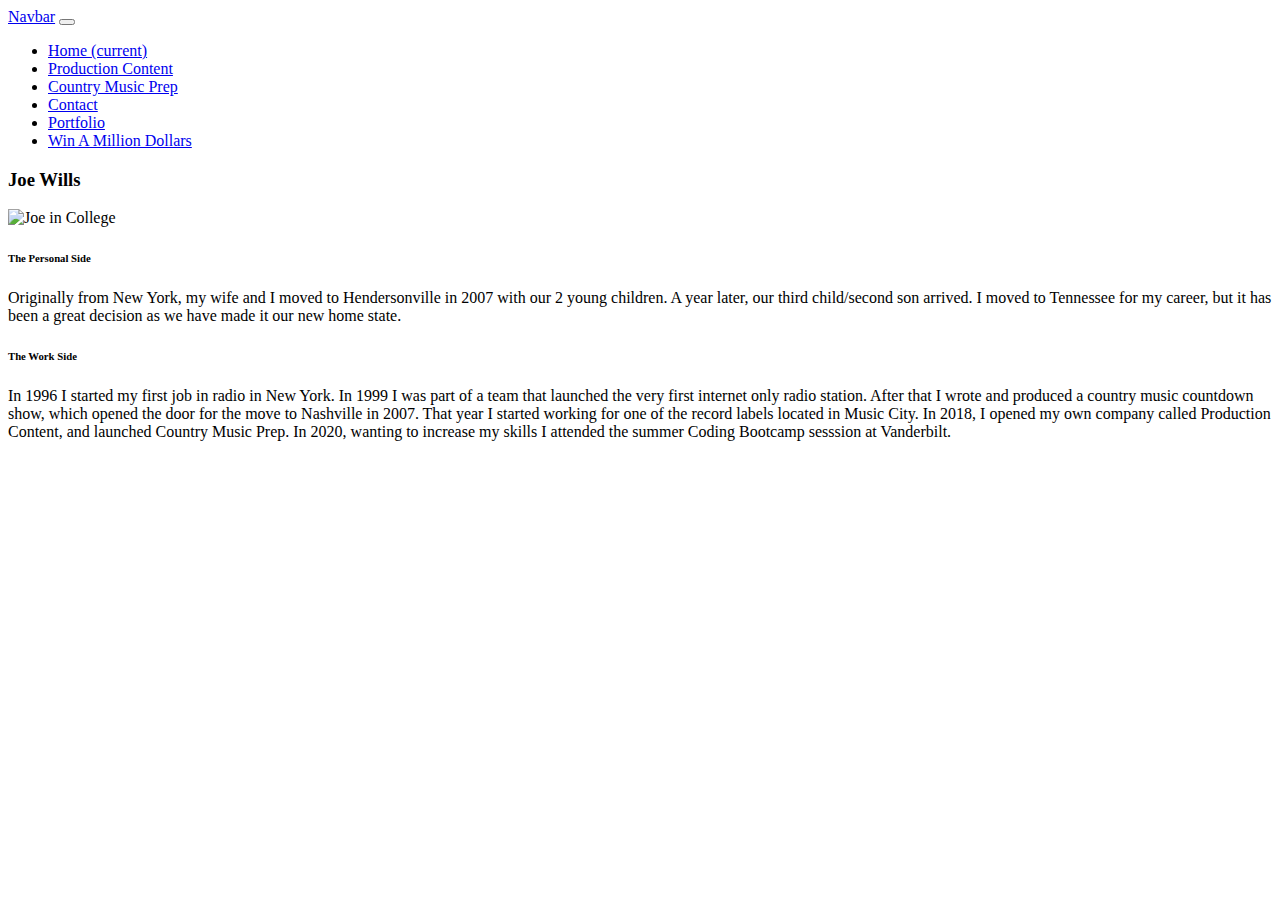
==== index.html @ 031efb84 "Still in progress but adding to Git" ====
<!doctype html>
<html lang="en">
  <head>
    <!-- Required meta tags -->
    <meta charset="utf-8">
    <meta name="viewport" content="width=device-width, initial-scale=1, shrink-to-fit=no">

    <!-- Bootstrap CSS -->
    <link rel="stylesheet" href="https://stackpath.bootstrapcdn.com/bootstrap/4.5.0/css/bootstrap.min.css" integrity="sha384-9aIt2nRpC12Uk9gS9baDl411NQApFmC26EwAOH8WgZl5MYYxFfc+NcPb1dKGj7Sk" crossorigin="anonymous">

    <title>The Joe Wills Experience</title>
  </head>
  <body>
    <!--Container that holds all the content-->
    <div class="container">
        <!--Nav bar-->
        <nav class="navbar navbar-expand-lg navbar-light bg-light">
            <a class="navbar-brand" href="#">Navbar</a>
            <button class="navbar-toggler" type="button" data-toggle="collapse" data-target="#navbarNav" aria-controls="navbarNav" aria-expanded="false" aria-label="Toggle navigation">
              <span class="navbar-toggler-icon"></span>
            </button>
            <div class="collapse navbar-collapse" id="navbarNav">
              <ul class="navbar-nav">
                <li class="nav-item active">
                  <a class="nav-link" href="#">Home <span class="sr-only">(current)</span></a>
                </li>
                <li class="nav-item">
                  <a class="nav-link" href="https://productioncontent.com/" target="_blank">Production Content</a>
                </li>
                <li class="nav-item">
                  <a class="nav-link" href="https://countrymusicprep.com/" target="_blank">Country Music Prep</a>
                </li>
                <li class="nav-item">
                    <a class="nav-link" href="contact.html" target="_blank">Contact</a>
                </li>
                <li class="nav-item">
                    <a class="nav-link" href="portfolio.html" target="_blank">Portfolio</a>
                </li>
                <li class="nav-item">
                    <a class="nav-link" href="https://www.youtube.com/watch?v=dQw4w9WgXcQ" target="_blank">Win A Million Dollars</a>
                </li>
              </ul>
            </div>
          </nav>
          <!--This is my bio section-->
          <div class="container">

            <h3>Joe Wills</h3> 
            <div class="row">
              <div class="col-sm">
                <img src="https://scontent.fbna1-2.fna.fbcdn.net/v/t1.0-9/39557948_10216344480154601_1112888518167756800_o.jpg?_nc_cat=106&_nc_sid=dd9801&_nc_ohc=NMKT_V5HRuwAX8kMZy4&_nc_ht=scontent.fbna1-2.fna&oh=6babcb2a153275b1fb17fa16de6bd848&oe=5EE96C97" alt="Joe in College" class="img-thumbnail"> 
              </div>
              <div class="col-sm">
                <h6>The Personal Side</h6>

                <p>Originally from New York, my wife and I moved to Hendersonville in 2007 with our 2 young children. A year later, our third child/second son arrived. 
                    I moved to Tennessee for my career, but it has been a great decision as we have made it our new home state. </p>


              </div>
              <div class="col-sm">
                <h6>The Work Side</h6>

                <p>In 1996 I started my first job in radio in New York. In 1999 I was part of a team that launched the very first internet only radio station. 
                    After that I wrote and produced a country music countdown show, which opened the door for the move to Nashville in 2007. 
                    That year I started working for one of the record labels located in Music City. In 2018, I opened my own company called Production Content, 
                    and launched Country Music Prep. In 2020, wanting to increase my skills I attended the summer Coding Bootcamp sesssion at Vanderbilt. </p>
              </div>
            </div>
          </div>


        <!-- Content here -->
    </div>




    <!-- Optional JavaScript -->
    <!-- jQuery first, then Popper.js, then Bootstrap JS -->
    <script src="https://code.jquery.com/jquery-3.5.1.slim.min.js" integrity="sha384-DfXdz2htPH0lsSSs5nCTpuj/zy4C+OGpamoFVy38MVBnE+IbbVYUew+OrCXaRkfj" crossorigin="anonymous"></script>
    <script src="https://cdn.jsdelivr.net/npm/popper.js@1.16.0/dist/umd/popper.min.js" integrity="sha384-Q6E9RHvbIyZFJoft+2mJbHaEWldlvI9IOYy5n3zV9zzTtmI3UksdQRVvoxMfooAo" crossorigin="anonymous"></script>
    <script src="https://stackpath.bootstrapcdn.com/bootstrap/4.5.0/js/bootstrap.min.js" integrity="sha384-OgVRvuATP1z7JjHLkuOU7Xw704+h835Lr+6QL9UvYjZE3Ipu6Tp75j7Bh/kR0JKI" crossorigin="anonymous"></script>
  </body>
</html>
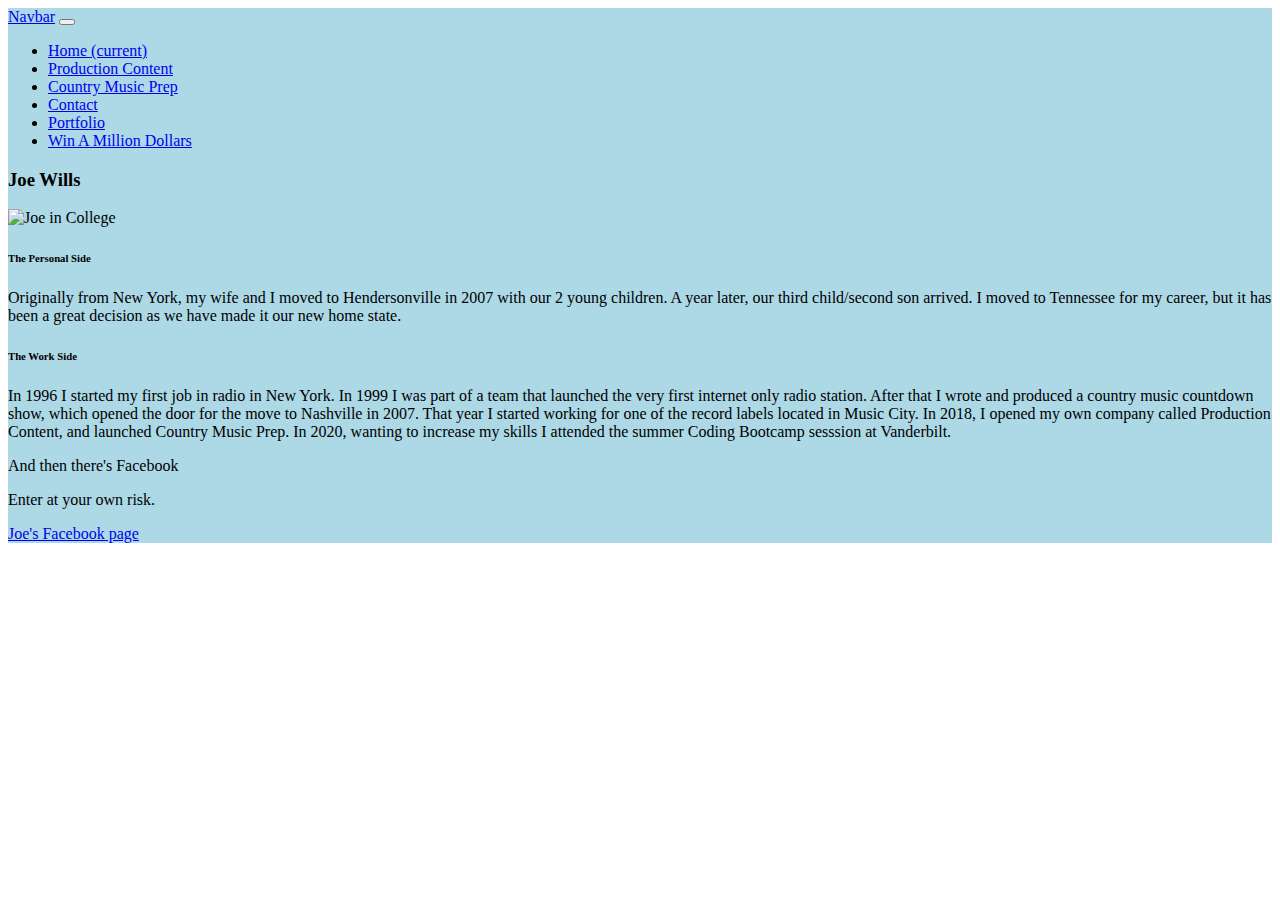
==== commit f76f26f5: "updated blue background" ====
--- a/index.html
+++ b/index.html
@@ -4,7 +4,8 @@
     <!-- Required meta tags -->
     <meta charset="utf-8">
     <meta name="viewport" content="width=device-width, initial-scale=1, shrink-to-fit=no">
-
+    <!--My Stylesheet-->
+    <link rel="stylesheet" href="style.css">
     <!-- Bootstrap CSS -->
     <link rel="stylesheet" href="https://stackpath.bootstrapcdn.com/bootstrap/4.5.0/css/bootstrap.min.css" integrity="sha384-9aIt2nRpC12Uk9gS9baDl411NQApFmC26EwAOH8WgZl5MYYxFfc+NcPb1dKGj7Sk" crossorigin="anonymous">
 
@@ -68,7 +69,19 @@
               </div>
             </div>
           </div>
-
+          <div class="card text-center">
+            <div class="card-header">
+              And then there's Facebook
+            </div>
+            <div class="card-body">
+            
+              <p class="card-text">Enter at your own risk.</p>
+              <a href="https://www.facebook.com/joewills3" class="btn btn-primary">Joe's Facebook page</a>
+            </div>
+            <div class="card-footer text-muted">
+             
+            </div>
+          </div>
 
         <!-- Content here -->
     </div>
--- a/style.css
+++ b/style.css
@@ -0,0 +1,6 @@
+.container{
+    background-color: lightblue;
+
+
+}
+   
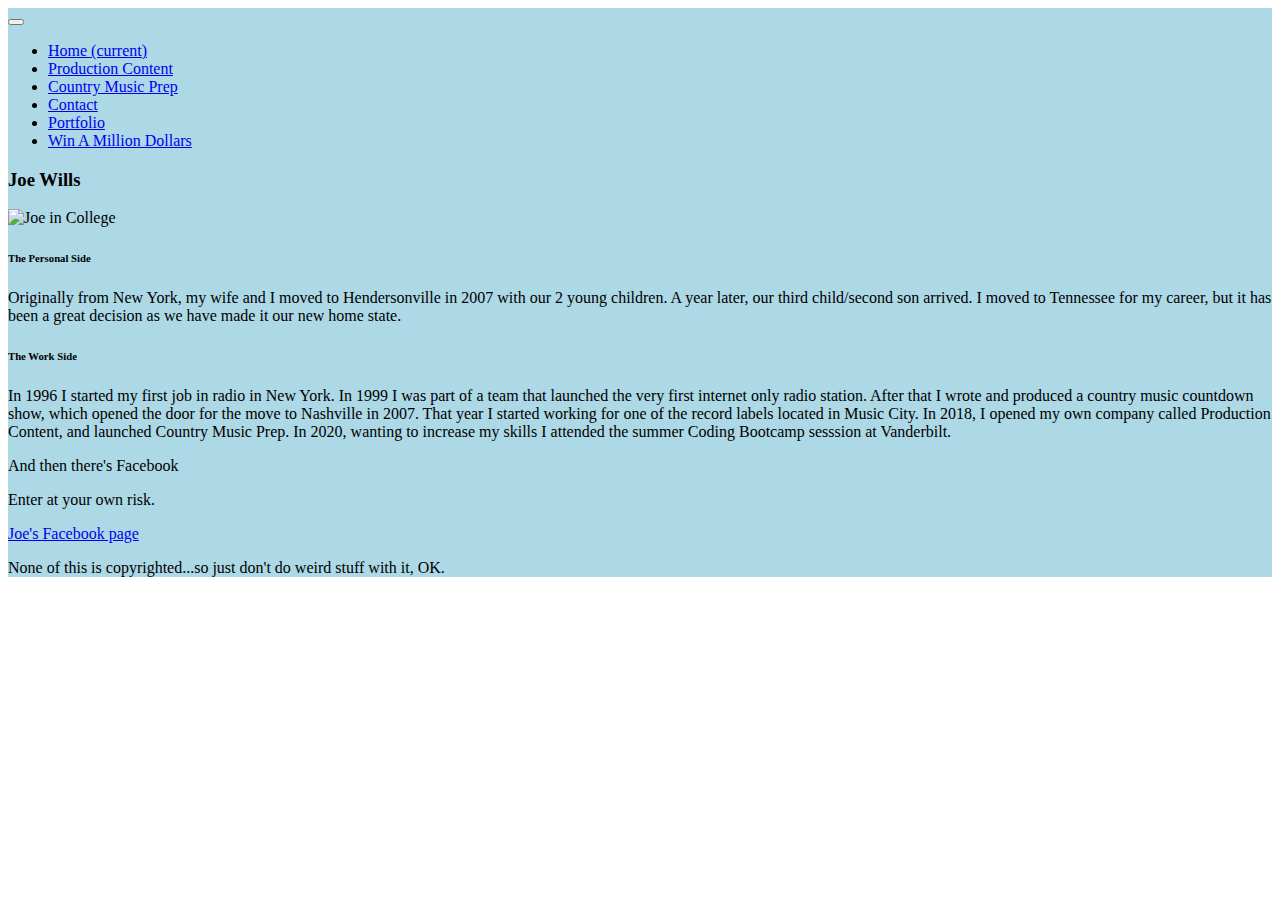
==== commit df1fa7dc: "almost done" ====
--- a/index.html
+++ b/index.html
@@ -1,98 +1,130 @@
 <!doctype html>
 <html lang="en">
-  <head>
-    <!-- Required meta tags -->
-    <meta charset="utf-8">
-    <meta name="viewport" content="width=device-width, initial-scale=1, shrink-to-fit=no">
-    <!--My Stylesheet-->
-    <link rel="stylesheet" href="style.css">
-    <!-- Bootstrap CSS -->
-    <link rel="stylesheet" href="https://stackpath.bootstrapcdn.com/bootstrap/4.5.0/css/bootstrap.min.css" integrity="sha384-9aIt2nRpC12Uk9gS9baDl411NQApFmC26EwAOH8WgZl5MYYxFfc+NcPb1dKGj7Sk" crossorigin="anonymous">
 
-    <title>The Joe Wills Experience</title>
-  </head>
-  <body>
-    <!--Container that holds all the content-->
-    <div class="container">
-        <!--Nav bar-->
-        <nav class="navbar navbar-expand-lg navbar-light bg-light">
-            <a class="navbar-brand" href="#">Navbar</a>
-            <button class="navbar-toggler" type="button" data-toggle="collapse" data-target="#navbarNav" aria-controls="navbarNav" aria-expanded="false" aria-label="Toggle navigation">
-              <span class="navbar-toggler-icon"></span>
-            </button>
-            <div class="collapse navbar-collapse" id="navbarNav">
-              <ul class="navbar-nav">
-                <li class="nav-item active">
-                  <a class="nav-link" href="#">Home <span class="sr-only">(current)</span></a>
-                </li>
-                <li class="nav-item">
-                  <a class="nav-link" href="https://productioncontent.com/" target="_blank">Production Content</a>
-                </li>
-                <li class="nav-item">
-                  <a class="nav-link" href="https://countrymusicprep.com/" target="_blank">Country Music Prep</a>
-                </li>
-                <li class="nav-item">
-                    <a class="nav-link" href="contact.html" target="_blank">Contact</a>
-                </li>
-                <li class="nav-item">
-                    <a class="nav-link" href="portfolio.html" target="_blank">Portfolio</a>
-                </li>
-                <li class="nav-item">
-                    <a class="nav-link" href="https://www.youtube.com/watch?v=dQw4w9WgXcQ" target="_blank">Win A Million Dollars</a>
-                </li>
-              </ul>
-            </div>
-          </nav>
-          <!--This is my bio section-->
-          <div class="container">
+<head>
+  <!-- Required meta tags -->
+  <meta charset="utf-8">
+  <meta name="viewport" content="width=device-width, initial-scale=1, shrink-to-fit=no">
+  <!--My Stylesheet-->
+  <link rel="stylesheet" href="style.css">
+  <!-- Bootstrap CSS -->
+  <link rel="stylesheet" href="https://stackpath.bootstrapcdn.com/bootstrap/4.5.0/css/bootstrap.min.css"
+    integrity="sha384-9aIt2nRpC12Uk9gS9baDl411NQApFmC26EwAOH8WgZl5MYYxFfc+NcPb1dKGj7Sk" crossorigin="anonymous">
 
-            <h3>Joe Wills</h3> 
-            <div class="row">
-              <div class="col-sm">
-                <img src="https://scontent.fbna1-2.fna.fbcdn.net/v/t1.0-9/39557948_10216344480154601_1112888518167756800_o.jpg?_nc_cat=106&_nc_sid=dd9801&_nc_ohc=NMKT_V5HRuwAX8kMZy4&_nc_ht=scontent.fbna1-2.fna&oh=6babcb2a153275b1fb17fa16de6bd848&oe=5EE96C97" alt="Joe in College" class="img-thumbnail"> 
-              </div>
-              <div class="col-sm">
-                <h6>The Personal Side</h6>
+  <title>The Joe Wills Experience</title>
+</head>
 
-                <p>Originally from New York, my wife and I moved to Hendersonville in 2007 with our 2 young children. A year later, our third child/second son arrived. 
-                    I moved to Tennessee for my career, but it has been a great decision as we have made it our new home state. </p>
+<body>
+  <!--Container that holds all the content-->
+  <div class="container">
+    <!--Nav bar-->
+    <nav class="navbar navbar-expand-lg navbar-light bg-light">
+      <button class="navbar-toggler" type="button" data-toggle="collapse" data-target="#navbarNav"
+        aria-controls="navbarNav" aria-expanded="false" aria-label="Toggle navigation">
+        <span class="navbar-toggler-icon"></span>
+      </button>
+      <div class="collapse navbar-collapse" id="navbarNav">
+        <ul class="navbar-nav">
+          <li class="nav-item active">
+            <a class="nav-link" href="#">Home <span class="sr-only">(current)</span></a>
+          </li>
+          <li class="nav-item">
+            <a class="nav-link" href="https://productioncontent.com/" target="_blank">Production Content</a>
+          </li>
+          <li class="nav-item">
+            <a class="nav-link" href="https://countrymusicprep.com/" target="_blank">Country Music Prep</a>
+          </li>
+          <li class="nav-item">
+            <a class="nav-link" href="contact.html" target="_blank">Contact</a>
+          </li>
+          <li class="nav-item">
+            <a class="nav-link" href="portfolio.html" target="_blank">Portfolio</a>
+          </li>
+          <li class="nav-item">
+            <a class="nav-link" href="https://www.youtube.com/watch?v=dQw4w9WgXcQ" target="_blank">Win A Million
+              Dollars</a>
+          </li>
+        </ul>
+      </div>
+    </nav>
+    <!--This is my bio section-->
+
+    <div class="row">
+      <div class="col">
+        <h3>Joe Wills</h3>
+
+      </div>
+    </div>
+
+    <div class="row">
+      <div class="col-sm">
+        <img
+          src="https://scontent.fbna1-2.fna.fbcdn.net/v/t1.0-9/39557948_10216344480154601_1112888518167756800_o.jpg?_nc_cat=106&_nc_sid=dd9801&_nc_ohc=NMKT_V5HRuwAX8kMZy4&_nc_ht=scontent.fbna1-2.fna&oh=6babcb2a153275b1fb17fa16de6bd848&oe=5EE96C97"
+          alt="Joe in College" class="img-thumbnail">
+      </div>
+      <div class="col-sm">
+        <h6>The Personal Side</h6>
+
+        <p>Originally from New York, my wife and I moved to Hendersonville in 2007 with our 2 young children. A year
+          later, our third child/second son arrived.
+          I moved to Tennessee for my career, but it has been a great decision as we have made it our new home state.
+        </p>
 
 
-              </div>
-              <div class="col-sm">
-                <h6>The Work Side</h6>
+      </div>
+      <div class="col-sm">
+        <h6>The Work Side</h6>
 
-                <p>In 1996 I started my first job in radio in New York. In 1999 I was part of a team that launched the very first internet only radio station. 
-                    After that I wrote and produced a country music countdown show, which opened the door for the move to Nashville in 2007. 
-                    That year I started working for one of the record labels located in Music City. In 2018, I opened my own company called Production Content, 
-                    and launched Country Music Prep. In 2020, wanting to increase my skills I attended the summer Coding Bootcamp sesssion at Vanderbilt. </p>
-              </div>
-            </div>
+        <p>In 1996 I started my first job in radio in New York. In 1999 I was part of a team that launched the very
+          first internet only radio station.
+          After that I wrote and produced a country music countdown show, which opened the door for the move to
+          Nashville in 2007.
+          That year I started working for one of the record labels located in Music City. In 2018, I opened my own
+          company called Production Content,
+          and launched Country Music Prep. In 2020, wanting to increase my skills I attended the summer Coding Bootcamp
+          sesssion at Vanderbilt. </p>
+      </div>
+    </div>
+
+    <div class="row">
+      <div class="col">
+        <div class="card text-center">
+          <div class="card-header">
+            And then there's Facebook
           </div>
-          <div class="card text-center">
-            <div class="card-header">
-              And then there's Facebook
-            </div>
-            <div class="card-body">
-            
-              <p class="card-text">Enter at your own risk.</p>
-              <a href="https://www.facebook.com/joewills3" class="btn btn-primary">Joe's Facebook page</a>
-            </div>
-            <div class="card-footer text-muted">
-             
-            </div>
+          <div class="card-body">
+
+            <p class="card-text">Enter at your own risk.</p>
+            <a href="https://www.facebook.com/joewills3" class="btn btn-primary">Joe's Facebook page</a>
+
+            <p>
+
+            </p>
+            <p class="card-text">None of this is copyrighted...so just don't do weird stuff with it, OK.</p>
           </div>
+          <div class="card-footer text-muted">
 
-        <!-- Content here -->
+          </div>
+        </div>
+      </div>
     </div>
+
+  </div>
 
 
 
 
-    <!-- Optional JavaScript -->
-    <!-- jQuery first, then Popper.js, then Bootstrap JS -->
-    <script src="https://code.jquery.com/jquery-3.5.1.slim.min.js" integrity="sha384-DfXdz2htPH0lsSSs5nCTpuj/zy4C+OGpamoFVy38MVBnE+IbbVYUew+OrCXaRkfj" crossorigin="anonymous"></script>
-    <script src="https://cdn.jsdelivr.net/npm/popper.js@1.16.0/dist/umd/popper.min.js" integrity="sha384-Q6E9RHvbIyZFJoft+2mJbHaEWldlvI9IOYy5n3zV9zzTtmI3UksdQRVvoxMfooAo" crossorigin="anonymous"></script>
-    <script src="https://stackpath.bootstrapcdn.com/bootstrap/4.5.0/js/bootstrap.min.js" integrity="sha384-OgVRvuATP1z7JjHLkuOU7Xw704+h835Lr+6QL9UvYjZE3Ipu6Tp75j7Bh/kR0JKI" crossorigin="anonymous"></script>
-  </body>
+  <!-- Optional JavaScript -->
+  <!-- jQuery first, then Popper.js, then Bootstrap JS -->
+  <script src="https://code.jquery.com/jquery-3.5.1.slim.min.js"
+    integrity="sha384-DfXdz2htPH0lsSSs5nCTpuj/zy4C+OGpamoFVy38MVBnE+IbbVYUew+OrCXaRkfj"
+    crossorigin="anonymous"></script>
+  <script src="https://cdn.jsdelivr.net/npm/popper.js@1.16.0/dist/umd/popper.min.js"
+    integrity="sha384-Q6E9RHvbIyZFJoft+2mJbHaEWldlvI9IOYy5n3zV9zzTtmI3UksdQRVvoxMfooAo"
+    crossorigin="anonymous"></script>
+  <script src="https://stackpath.bootstrapcdn.com/bootstrap/4.5.0/js/bootstrap.min.js"
+    integrity="sha384-OgVRvuATP1z7JjHLkuOU7Xw704+h835Lr+6QL9UvYjZE3Ipu6Tp75j7Bh/kR0JKI"
+    crossorigin="anonymous"></script>
+</body>
+
 </html>